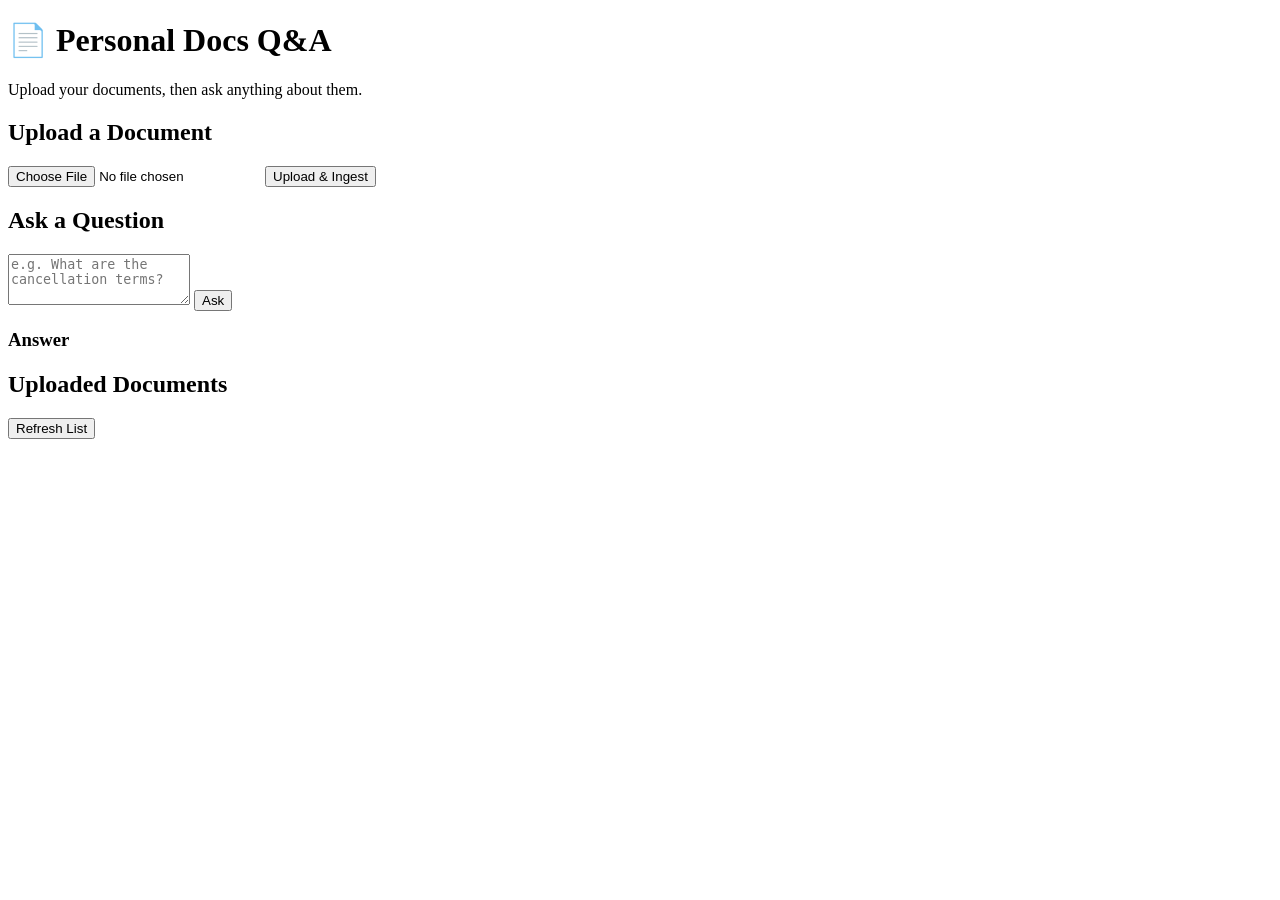
==== frontend/index.html @ 18379acd "feat: add frontend UI" ====
<!DOCTYPE html>
<html lang="en">
<head>
  <meta charset="UTF-8" />
  <meta name="viewport" content="width=device-width, initial-scale=1.0"/>
  <title>Docs Q&A</title>
  <link rel="stylesheet" href="/static/style.css" />
</head>
<body>
  <div class="container">
    <h1>📄 Personal Docs Q&amp;A</h1>
    <p class="subtitle">Upload your documents, then ask anything about them.</p>

    <!-- Upload Section -->
    <section class="card">
      <h2>Upload a Document</h2>
      <input type="file" id="fileInput" accept=".pdf,.docx,.txt,.md" />
      <button onclick="uploadFile()">Upload &amp; Ingest</button>
      <p id="uploadStatus" class="status"></p>
    </section>

    <!-- Ask Section -->
    <section class="card">
      <h2>Ask a Question</h2>
      <textarea id="questionInput" rows="3" placeholder="e.g. What are the cancellation terms?"></textarea>
      <button onclick="askQuestion()">Ask</button>
      <div id="answerBox" class="answer-box hidden">
        <h3>Answer</h3>
        <p id="answerText"></p>
        <p id="sourcesText" class="sources"></p>
      </div>
    </section>

    <!-- Docs List -->
    <section class="card">
      <h2>Uploaded Documents</h2>
      <button onclick="loadDocs()">Refresh List</button>
      <ul id="docsList"></ul>
    </section>
  </div>

  <script src="/static/app.js"></script>
</body>
</html>
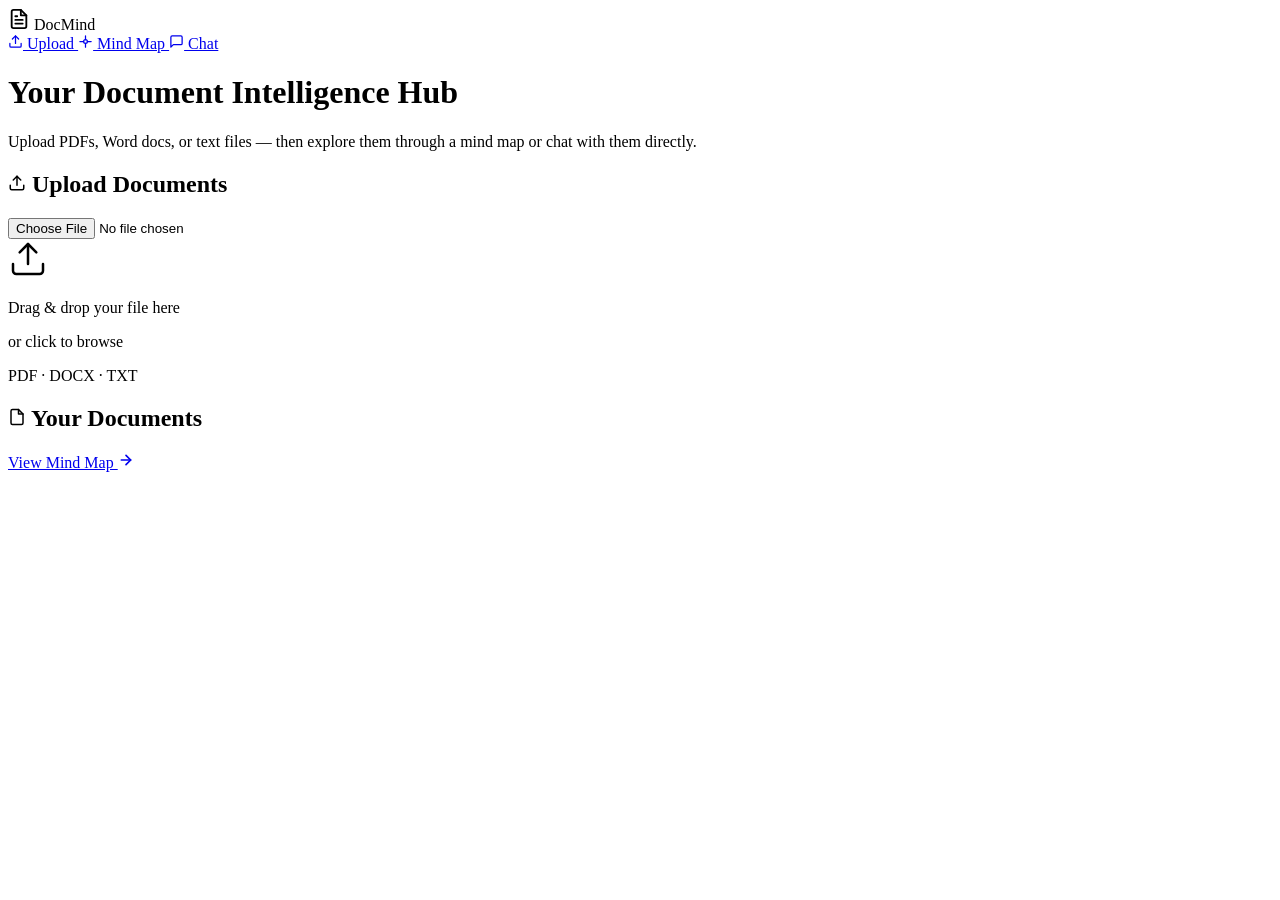
==== commit 206129c3: "task1 - 2 mind page and upload page" ====
--- a/frontend/index.html
+++ b/frontend/index.html
@@ -3,40 +3,98 @@
 <head>
   <meta charset="UTF-8" />
   <meta name="viewport" content="width=device-width, initial-scale=1.0"/>
-  <title>Docs Q&A</title>
+  <title>DocMind — Upload</title>
   <link rel="stylesheet" href="/static/style.css" />
 </head>
 <body>
-  <div class="container">
-    <h1>📄 Personal Docs Q&amp;A</h1>
-    <p class="subtitle">Upload your documents, then ask anything about them.</p>
 
-    <!-- Upload Section -->
-    <section class="card">
-      <h2>Upload a Document</h2>
-      <input type="file" id="fileInput" accept=".pdf,.docx,.txt,.md" />
-      <button onclick="uploadFile()">Upload &amp; Ingest</button>
-      <p id="uploadStatus" class="status"></p>
-    </section>
+  <!-- ── Nav Bar ────────────────────────────────────────────── -->
+  <nav class="navbar">
+    <div class="nav-inner">
+      <span class="nav-logo">
+        <svg width="22" height="22" viewBox="0 0 24 24" fill="none" stroke="currentColor" stroke-width="2" stroke-linecap="round" stroke-linejoin="round" aria-hidden="true"><path d="M14 2H6a2 2 0 0 0-2 2v16a2 2 0 0 0 2 2h12a2 2 0 0 0 2-2V8z"/><polyline points="14 2 14 8 20 8"/><line x1="16" y1="13" x2="8" y2="13"/><line x1="16" y1="17" x2="8" y2="17"/><polyline points="10 9 9 9 8 9"/></svg>
+        DocMind
+      </span>
+      <div class="nav-links">
+        <a href="/" class="nav-link active" aria-current="page">
+          <svg width="15" height="15" viewBox="0 0 24 24" fill="none" stroke="currentColor" stroke-width="2" stroke-linecap="round" stroke-linejoin="round" aria-hidden="true"><path d="M21 15v4a2 2 0 0 1-2 2H5a2 2 0 0 1-2-2v-4"/><polyline points="17 8 12 3 7 8"/><line x1="12" y1="3" x2="12" y2="15"/></svg>
+          Upload
+        </a>
+        <a href="/mindmap" class="nav-link" id="navMindMap">
+          <svg width="15" height="15" viewBox="0 0 24 24" fill="none" stroke="currentColor" stroke-width="2" stroke-linecap="round" stroke-linejoin="round" aria-hidden="true"><circle cx="12" cy="12" r="3"/><line x1="12" y1="3" x2="12" y2="9"/><line x1="12" y1="15" x2="12" y2="21"/><line x1="3" y1="12" x2="9" y2="12"/><line x1="15" y1="12" x2="21" y2="12"/></svg>
+          Mind Map
+        </a>
+        <a href="/chat" class="nav-link" id="navChat">
+          <svg width="15" height="15" viewBox="0 0 24 24" fill="none" stroke="currentColor" stroke-width="2" stroke-linecap="round" stroke-linejoin="round" aria-hidden="true"><path d="M21 15a2 2 0 0 1-2 2H7l-4 4V5a2 2 0 0 1 2-2h14a2 2 0 0 1 2 2z"/></svg>
+          Chat
+        </a>
+      </div>
+    </div>
+  </nav>
 
-    <!-- Ask Section -->
-    <section class="card">
-      <h2>Ask a Question</h2>
-      <textarea id="questionInput" rows="3" placeholder="e.g. What are the cancellation terms?"></textarea>
-      <button onclick="askQuestion()">Ask</button>
-      <div id="answerBox" class="answer-box hidden">
-        <h3>Answer</h3>
-        <p id="answerText"></p>
-        <p id="sourcesText" class="sources"></p>
-      </div>
-    </section>
+  <!-- ── Main ───────────────────────────────────────────────── -->
+  <main class="page-upload">
+    <div class="container">
 
-    <!-- Docs List -->
-    <section class="card">
-      <h2>Uploaded Documents</h2>
-      <button onclick="loadDocs()">Refresh List</button>
-      <ul id="docsList"></ul>
-    </section>
+      <!-- Hero -->
+      <header class="page-header">
+        <h1>Your Document Intelligence Hub</h1>
+        <p class="page-subtitle">Upload PDFs, Word docs, or text files — then explore them through a mind map or chat with them directly.</p>
+      </header>
+
+      <!-- Upload Card -->
+      <section class="card upload-card" aria-label="Upload documents">
+        <h2 class="card-title">
+          <svg width="18" height="18" viewBox="0 0 24 24" fill="none" stroke="currentColor" stroke-width="2" stroke-linecap="round" stroke-linejoin="round" aria-hidden="true"><path d="M21 15v4a2 2 0 0 1-2 2H5a2 2 0 0 1-2-2v-4"/><polyline points="17 8 12 3 7 8"/><line x1="12" y1="3" x2="12" y2="15"/></svg>
+          Upload Documents
+        </h2>
+
+        <!-- Drop Zone -->
+        <div
+          class="drop-zone"
+          id="dropZone"
+          role="button"
+          tabindex="0"
+          aria-label="Upload area — drag and drop or click to browse"
+        >
+          <input type="file" id="fileInput" accept=".pdf,.docx,.txt" class="file-input-hidden" aria-label="File input" />
+          <div class="drop-zone-content" id="dropZoneContent">
+            <div class="drop-icon" aria-hidden="true">
+              <svg width="40" height="40" viewBox="0 0 24 24" fill="none" stroke="currentColor" stroke-width="1.5" stroke-linecap="round" stroke-linejoin="round"><path d="M21 15v4a2 2 0 0 1-2 2H5a2 2 0 0 1-2-2v-4"/><polyline points="17 8 12 3 7 8"/><line x1="12" y1="3" x2="12" y2="15"/></svg>
+            </div>
+            <p class="drop-primary">Drag &amp; drop your file here</p>
+            <p class="drop-secondary">or <span class="drop-browse">click to browse</span></p>
+            <p class="drop-formats">PDF · DOCX · TXT</p>
+          </div>
+        </div>
+
+        <!-- Upload feedback -->
+        <div id="uploadFeedback" class="upload-feedback" aria-live="polite"></div>
+      </section>
+
+      <!-- Documents List Card -->
+      <section class="card docs-card" aria-label="Uploaded documents">
+        <div class="docs-card-header">
+          <h2 class="card-title">
+            <svg width="18" height="18" viewBox="0 0 24 24" fill="none" stroke="currentColor" stroke-width="2" stroke-linecap="round" stroke-linejoin="round" aria-hidden="true"><path d="M14 2H6a2 2 0 0 0-2 2v16a2 2 0 0 0 2 2h12a2 2 0 0 0 2-2V8z"/><polyline points="14 2 14 8 20 8"/></svg>
+            Your Documents
+          </h2>
+          <span class="docs-count" id="docsCount" aria-live="polite"></span>
+        </div>
+        <div id="docsList" class="docs-list" aria-live="polite">
+          <!-- populated by JS -->
+        </div>
+      </section>
+
+    </div><!-- /container -->
+  </main>
+
+  <!-- ── Sticky CTA ─────────────────────────────────────────── -->
+  <div class="sticky-cta" id="stickyCta" aria-hidden="true">
+    <a href="/mindmap" class="btn btn-cta">
+      View Mind Map
+      <svg width="16" height="16" viewBox="0 0 24 24" fill="none" stroke="currentColor" stroke-width="2.5" stroke-linecap="round" stroke-linejoin="round" aria-hidden="true"><line x1="5" y1="12" x2="19" y2="12"/><polyline points="12 5 19 12 12 19"/></svg>
+    </a>
   </div>
 
   <script src="/static/app.js"></script>
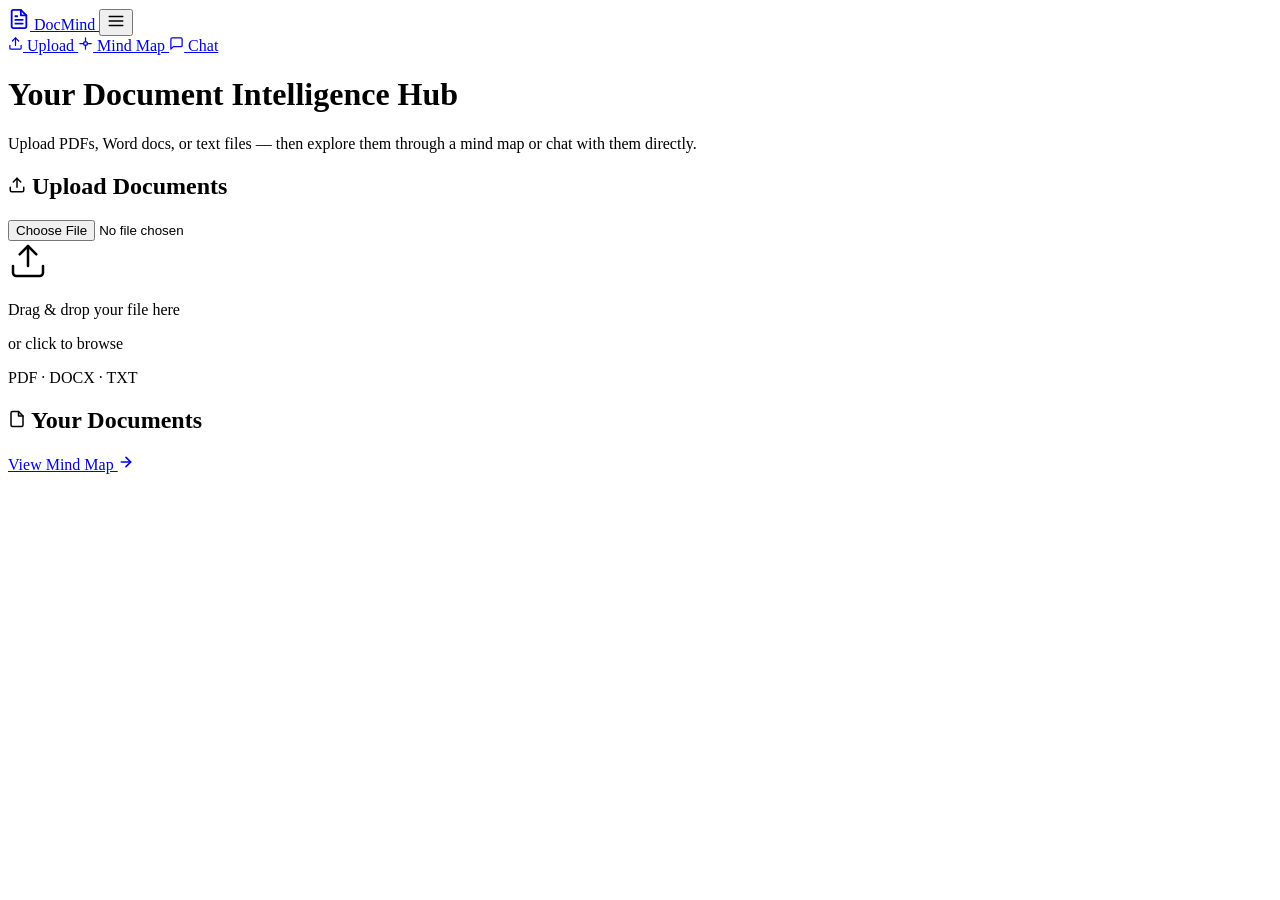
==== commit 835852fc: "polsihng" ====
--- a/frontend/index.html
+++ b/frontend/index.html
@@ -11,11 +11,14 @@
   <!-- ── Nav Bar ────────────────────────────────────────────── -->
   <nav class="navbar">
     <div class="nav-inner">
-      <span class="nav-logo">
+      <a href="/" class="nav-logo">
         <svg width="22" height="22" viewBox="0 0 24 24" fill="none" stroke="currentColor" stroke-width="2" stroke-linecap="round" stroke-linejoin="round" aria-hidden="true"><path d="M14 2H6a2 2 0 0 0-2 2v16a2 2 0 0 0 2 2h12a2 2 0 0 0 2-2V8z"/><polyline points="14 2 14 8 20 8"/><line x1="16" y1="13" x2="8" y2="13"/><line x1="16" y1="17" x2="8" y2="17"/><polyline points="10 9 9 9 8 9"/></svg>
         DocMind
-      </span>
-      <div class="nav-links">
+      </a>
+      <button class="nav-hamburger" id="navHamburger" aria-label="Toggle navigation" aria-expanded="false" aria-controls="navLinks">
+        <svg width="18" height="18" viewBox="0 0 24 24" fill="none" stroke="currentColor" stroke-width="2" stroke-linecap="round" stroke-linejoin="round" aria-hidden="true"><line x1="3" y1="6" x2="21" y2="6"/><line x1="3" y1="12" x2="21" y2="12"/><line x1="3" y1="18" x2="21" y2="18"/></svg>
+      </button>
+      <div class="nav-links" id="navLinks">
         <a href="/" class="nav-link active" aria-current="page">
           <svg width="15" height="15" viewBox="0 0 24 24" fill="none" stroke="currentColor" stroke-width="2" stroke-linecap="round" stroke-linejoin="round" aria-hidden="true"><path d="M21 15v4a2 2 0 0 1-2 2H5a2 2 0 0 1-2-2v-4"/><polyline points="17 8 12 3 7 8"/><line x1="12" y1="3" x2="12" y2="15"/></svg>
           Upload
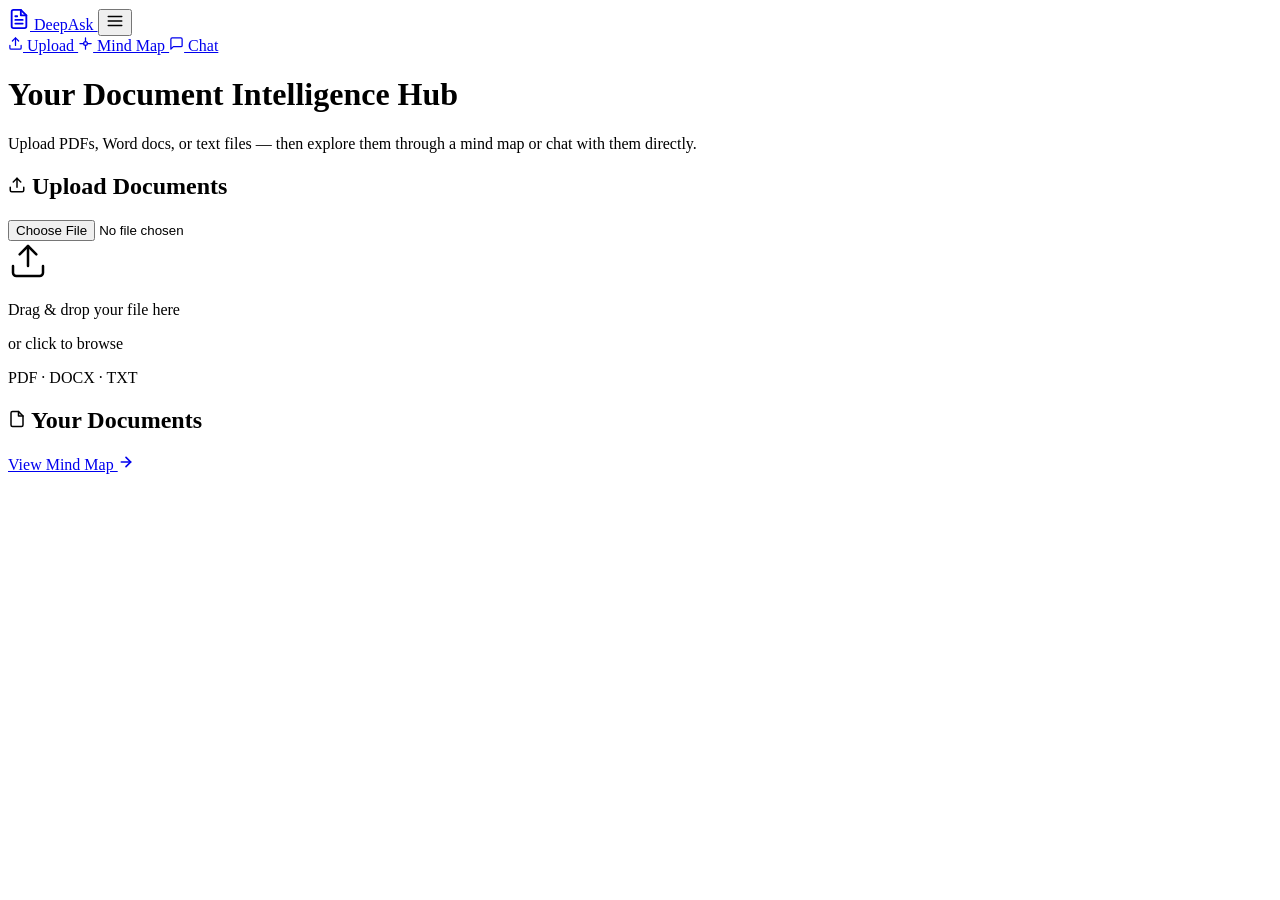
==== commit 3f094864: "update name" ====
--- a/frontend/index.html
+++ b/frontend/index.html
@@ -3,7 +3,7 @@
 <head>
   <meta charset="UTF-8" />
   <meta name="viewport" content="width=device-width, initial-scale=1.0"/>
-  <title>DocMind — Upload</title>
+  <title>DeepAsk — Upload</title>
   <link rel="stylesheet" href="/static/style.css" />
 </head>
 <body>
@@ -13,7 +13,7 @@
     <div class="nav-inner">
       <a href="/" class="nav-logo">
         <svg width="22" height="22" viewBox="0 0 24 24" fill="none" stroke="currentColor" stroke-width="2" stroke-linecap="round" stroke-linejoin="round" aria-hidden="true"><path d="M14 2H6a2 2 0 0 0-2 2v16a2 2 0 0 0 2 2h12a2 2 0 0 0 2-2V8z"/><polyline points="14 2 14 8 20 8"/><line x1="16" y1="13" x2="8" y2="13"/><line x1="16" y1="17" x2="8" y2="17"/><polyline points="10 9 9 9 8 9"/></svg>
-        DocMind
+        DeepAsk
       </a>
       <button class="nav-hamburger" id="navHamburger" aria-label="Toggle navigation" aria-expanded="false" aria-controls="navLinks">
         <svg width="18" height="18" viewBox="0 0 24 24" fill="none" stroke="currentColor" stroke-width="2" stroke-linecap="round" stroke-linejoin="round" aria-hidden="true"><line x1="3" y1="6" x2="21" y2="6"/><line x1="3" y1="12" x2="21" y2="12"/><line x1="3" y1="18" x2="21" y2="18"/></svg>
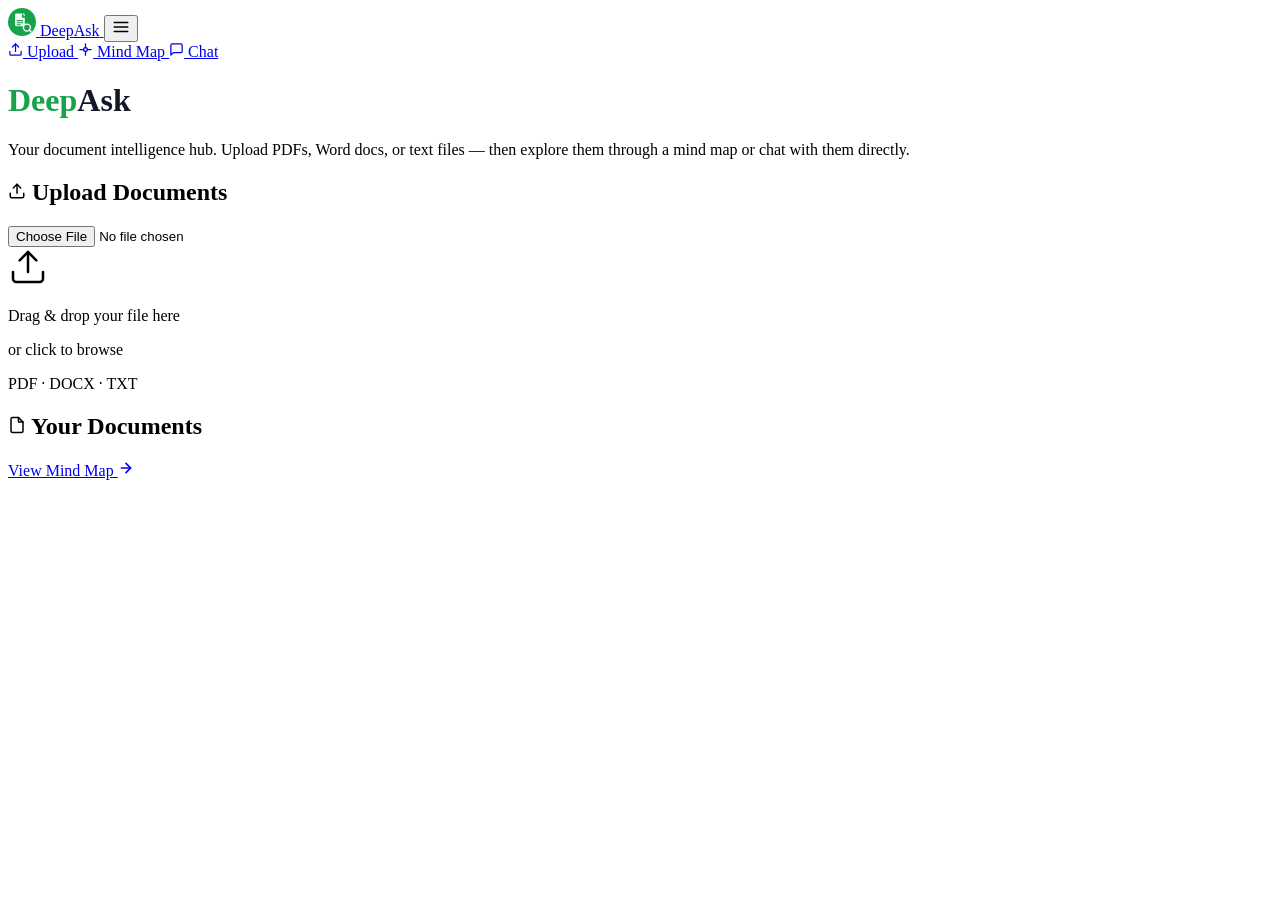
==== commit c641cd53: "putting icon and img" ====
--- a/frontend/index.html
+++ b/frontend/index.html
@@ -4,6 +4,7 @@
   <meta charset="UTF-8" />
   <meta name="viewport" content="width=device-width, initial-scale=1.0"/>
   <title>DeepAsk — Upload</title>
+  <link rel="icon" href="/static/favicon.svg" type="image/svg+xml" />
   <link rel="stylesheet" href="/static/style.css" />
 </head>
 <body>
@@ -12,8 +13,17 @@
   <nav class="navbar">
     <div class="nav-inner">
       <a href="/" class="nav-logo">
-        <svg width="22" height="22" viewBox="0 0 24 24" fill="none" stroke="currentColor" stroke-width="2" stroke-linecap="round" stroke-linejoin="round" aria-hidden="true"><path d="M14 2H6a2 2 0 0 0-2 2v16a2 2 0 0 0 2 2h12a2 2 0 0 0 2-2V8z"/><polyline points="14 2 14 8 20 8"/><line x1="16" y1="13" x2="8" y2="13"/><line x1="16" y1="17" x2="8" y2="17"/><polyline points="10 9 9 9 8 9"/></svg>
-        DeepAsk
+        <svg width="28" height="28" viewBox="0 0 40 40" fill="none" xmlns="http://www.w3.org/2000/svg" aria-hidden="true">
+          <circle cx="20" cy="20" r="20" fill="#16a34a"/>
+          <rect x="10" y="8" width="14" height="18" rx="2" fill="white" opacity="0.95"/>
+          <polygon points="20,8 26,14 20,14" fill="#16a34a"/>
+          <line x1="13" y1="18" x2="21" y2="18" stroke="#16a34a" stroke-width="1.5" stroke-linecap="round"/>
+          <line x1="13" y1="21" x2="21" y2="21" stroke="#16a34a" stroke-width="1.5" stroke-linecap="round"/>
+          <line x1="13" y1="24" x2="18" y2="24" stroke="#16a34a" stroke-width="1.5" stroke-linecap="round"/>
+          <circle cx="27" cy="28" r="5" fill="none" stroke="white" stroke-width="2"/>
+          <line x1="30.5" y1="31.5" x2="33" y2="34" stroke="white" stroke-width="2" stroke-linecap="round"/>
+        </svg>
+        <span class="logo-deep">Deep</span><span class="logo-ask">Ask</span>
       </a>
       <button class="nav-hamburger" id="navHamburger" aria-label="Toggle navigation" aria-expanded="false" aria-controls="navLinks">
         <svg width="18" height="18" viewBox="0 0 24 24" fill="none" stroke="currentColor" stroke-width="2" stroke-linecap="round" stroke-linejoin="round" aria-hidden="true"><line x1="3" y1="6" x2="21" y2="6"/><line x1="3" y1="12" x2="21" y2="12"/><line x1="3" y1="18" x2="21" y2="18"/></svg>
@@ -41,8 +51,8 @@
 
       <!-- Hero -->
       <header class="page-header">
-        <h1>Your Document Intelligence Hub</h1>
-        <p class="page-subtitle">Upload PDFs, Word docs, or text files — then explore them through a mind map or chat with them directly.</p>
+        <h1><span style="color:#16a34a; font-weight:800">Deep</span><span style="color:#111827; font-weight:800">Ask</span></h1>
+        <p class="page-subtitle">Your document intelligence hub. Upload PDFs, Word docs, or text files — then explore them through a mind map or chat with them directly.</p>
       </header>
 
       <!-- Upload Card -->
